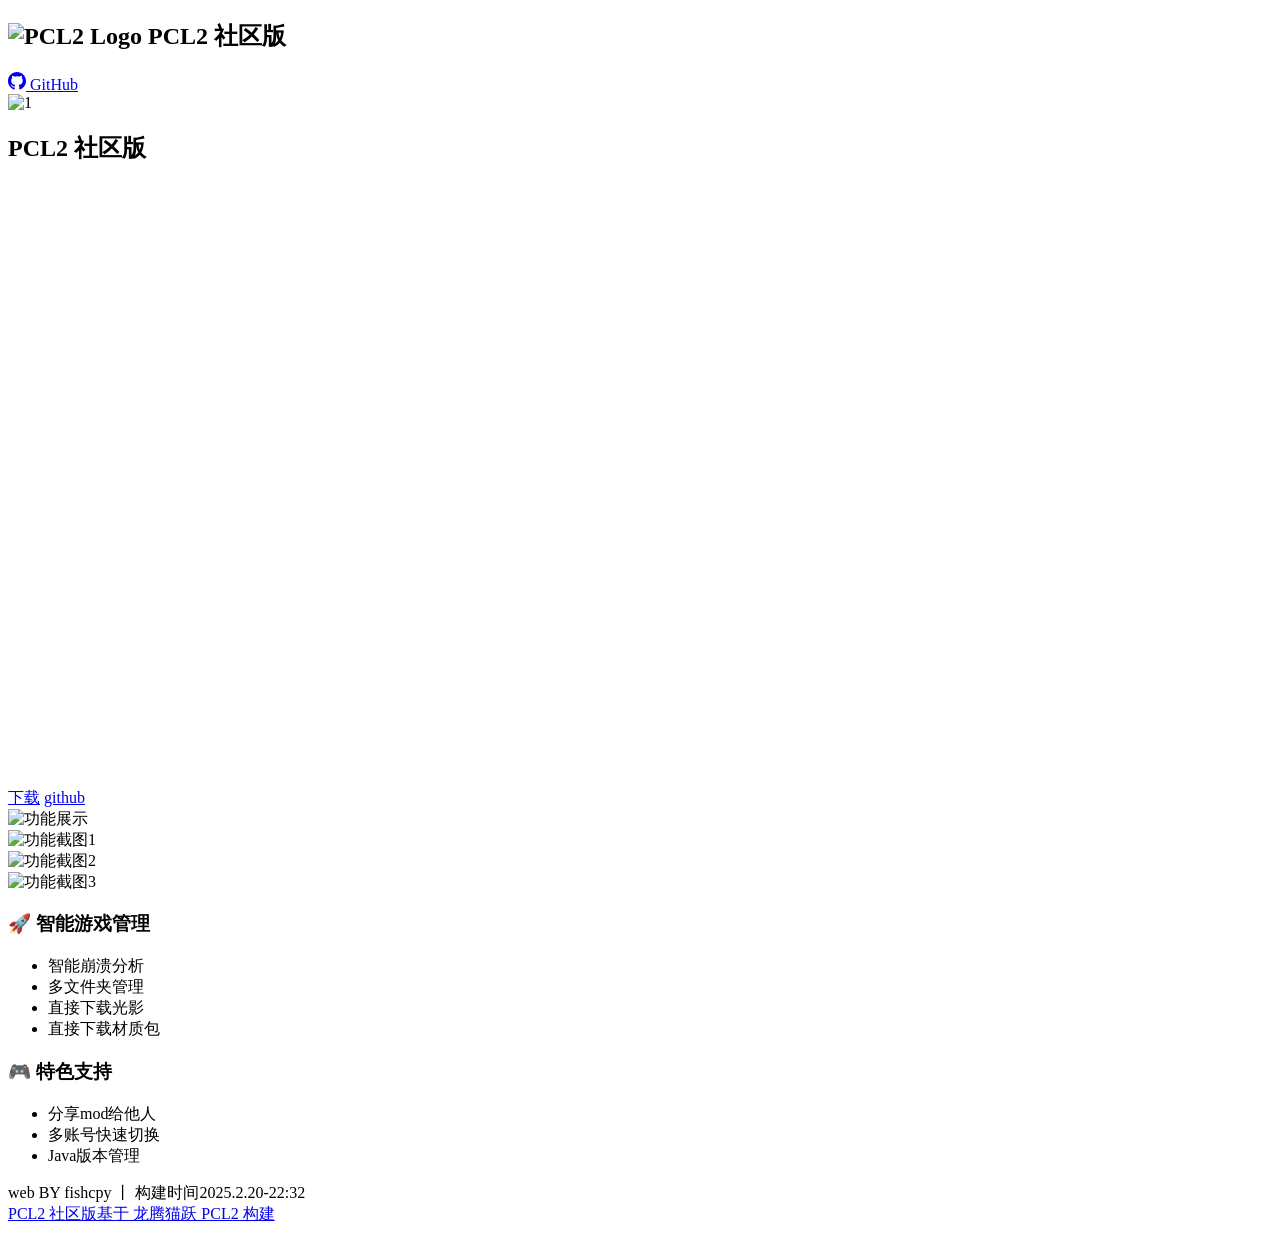
==== index.html @ 2e2c070c "Add files via upload" ====
<!DOCTYPE html>
<html lang="zh-CN" data-theme="dark">
<head>
    <meta charset="UTF-8">
    <meta name="viewport" content="width=device-width, initial-scale=1.0">
    <title>PCL2 社区版 | 开源免费的Minecraft启动器</title>
    <link rel="stylesheet" href="./css/index.css">
    <script src="./js/index.js"></script>
</head>

<link rel="icon" href="./img/logo.ico"></head>

<body>
    <nav class="navbar">
        <h1>
            <img src="./img/logo.ico" 
                 alt="PCL2 Logo"
                 class="logo-hover">
            <span >PCL2 社区版</span>
        </h1>
        <div class="nav-btns">
            <a href="https://github.com/PCL-Community/PCL2-CE" target="_blank" 
               class="github-btn"
               data-cursor-effect="hover">
               <svg width="18" height="18" viewBox="0 0 24 24" fill="none">
                   <path d="M12 0C5.374 0 0 5.373 0 12c0 5.302 3.438 9.8 8.207 11.387.6.113.793-.261.793-.577v-2.234c-3.338.726-4.033-1.416-4.033-1.416-.546-1.387-1.333-1.756-1.333-1.756-1.089-.745.083-.729.083-.729 1.205.084 1.839 1.237 1.839 1.237 1.07 1.834 2.807 1.304 3.492.997.107-.775.418-1.305.762-1.604-2.665-.305-5.467-1.334-5.467-5.931 0-1.311.469-2.381 1.236-3.221-.124-.303-.535-1.524.117-3.176 0 0 1.008-.322 3.301 1.23A11.509 11.509 0 0112 5.803c1.02.005 2.047.138 3.006.404 2.291-1.552 3.297-1.23 3.297-1.23.653 1.653.242 2.874.118 3.176.77.84 1.235 1.91 1.235 3.221 0 4.609-2.807 5.624-5.479 5.921.43.372.823 1.102.823 2.222v3.293c0 .319.192.694.801.576C20.566 21.797 24 17.3 24 12c0-6.627-5.373-12-12-12z" 
                         fill="currentColor"/>
               </svg>
               GitHub
            </a>
        </div>
    </nav>

    <header>
        <section>
            <img src="./img/logo.ico" alt="1" width="10%"><br>
            <h1 class="pcl">PCL2 社区版</h1>
        </section>
    </header>
 
    <section id="video-container">
        <iframe 
            id="bili-video"
            src="https://player.bilibili.com/player.html?isOutside=true&aid=113865304048458&bvid=BV1w5wheQEAy&cid=28195815657&p=1&autoplay=false&mobi=1"
            style="width:100%; height:56.25vw; max-height:600px; border:none;"
            allow="autoplay; fullscreen">
        </iframe>
        <div class="btn-container">
            <a href="https://github.com/PCL-Community/PCL2-CE/releases" target="_blank"
               class="github-btn"
               data-cursor-effect="hover">下载</a>
            <a href="https://github.com/PCL-Community/PCL2-CE" target="_blank" 
               class="github-btn"
               data-cursor-effect="hover">github</a>
        </div>
    </section>

    <section id="image-container">
        <img src="./img/f1.png" 
             alt="功能展示"
             loading="lazy"
             class="zoom-effect">
    </section>

    <section id="small-image-container">
        <div class="small-image">
            <img src="./img/x1.png" 
                 alt="功能截图1"
                 loading="lazy">
        </div>
        <div class="small-image">
            <img src="./img/x1.png" 
                 alt="功能截图2"
                 loading="lazy">
        </div>
        <div class="small-image">
            <img src="./img/x1.png" 
                 alt="功能截图3"
                 loading="lazy">
        </div>
    </section>

    <section class="features">
        <div class="feature-card">
            <h3>🚀 智能游戏管理</h3>
            <ul>
                <li>智能崩溃分析</li>
                <li>多文件夹管理</li>
                <li>直接下载光影</li>
                <li>直接下载材质包</li>
            </ul>
        </div>
        <div class="feature-card">
            <h3>🎮 特色支持</h3>
            <ul>
                <li>分享mod给他人</li>
                <li>多账号快速切换</li>
                <li>Java版本管理</li>
            </ul>
        </div>
    </section>

    <!-- 页脚 -->
    <footer>
        web BY fishcpy 丨 构建时间2025.2.20-22:32
    </footer>

    <footer>
        <a href="https://github.com/Hex-Dragon/PCL2" target="_blank" class="github-btn" data-cursor-effect="hover">PCL2 社区版基于 龙腾猫跃 PCL2 构建</a>
    </footer>

</body>
</html>
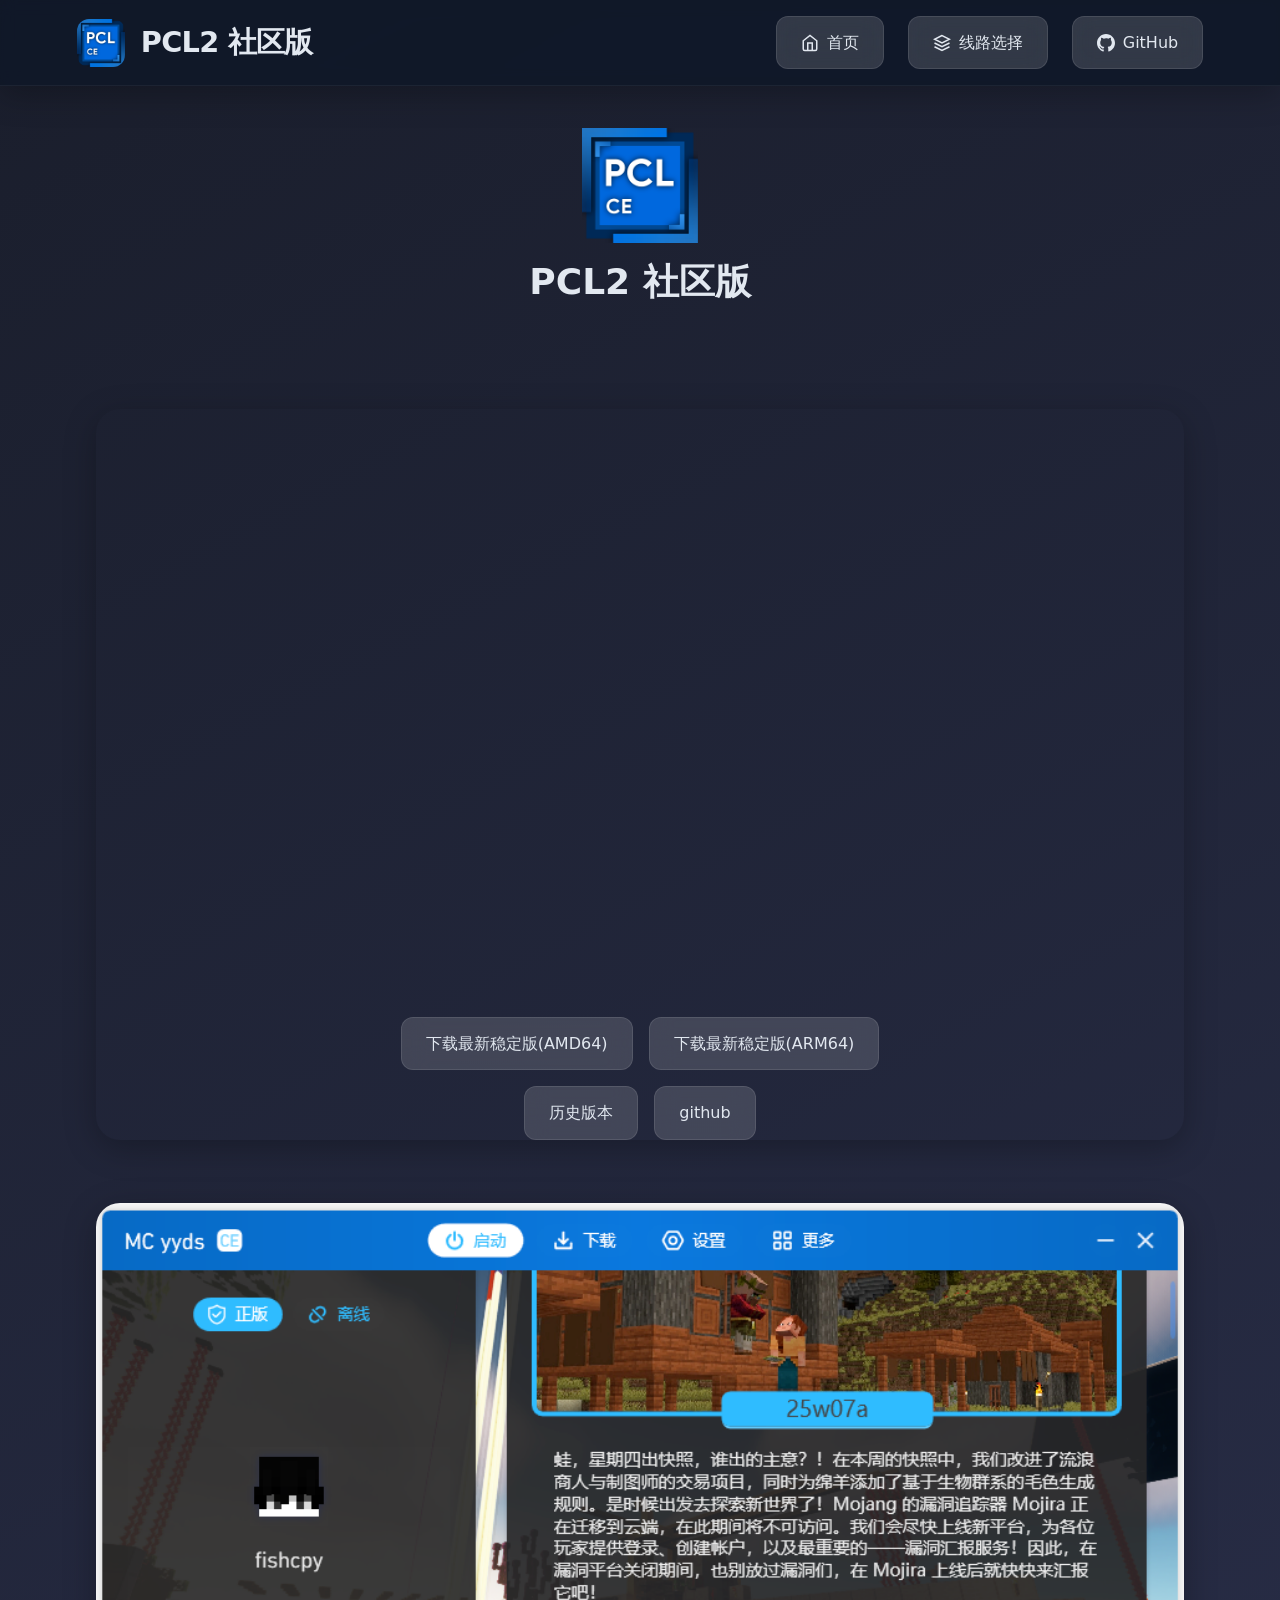
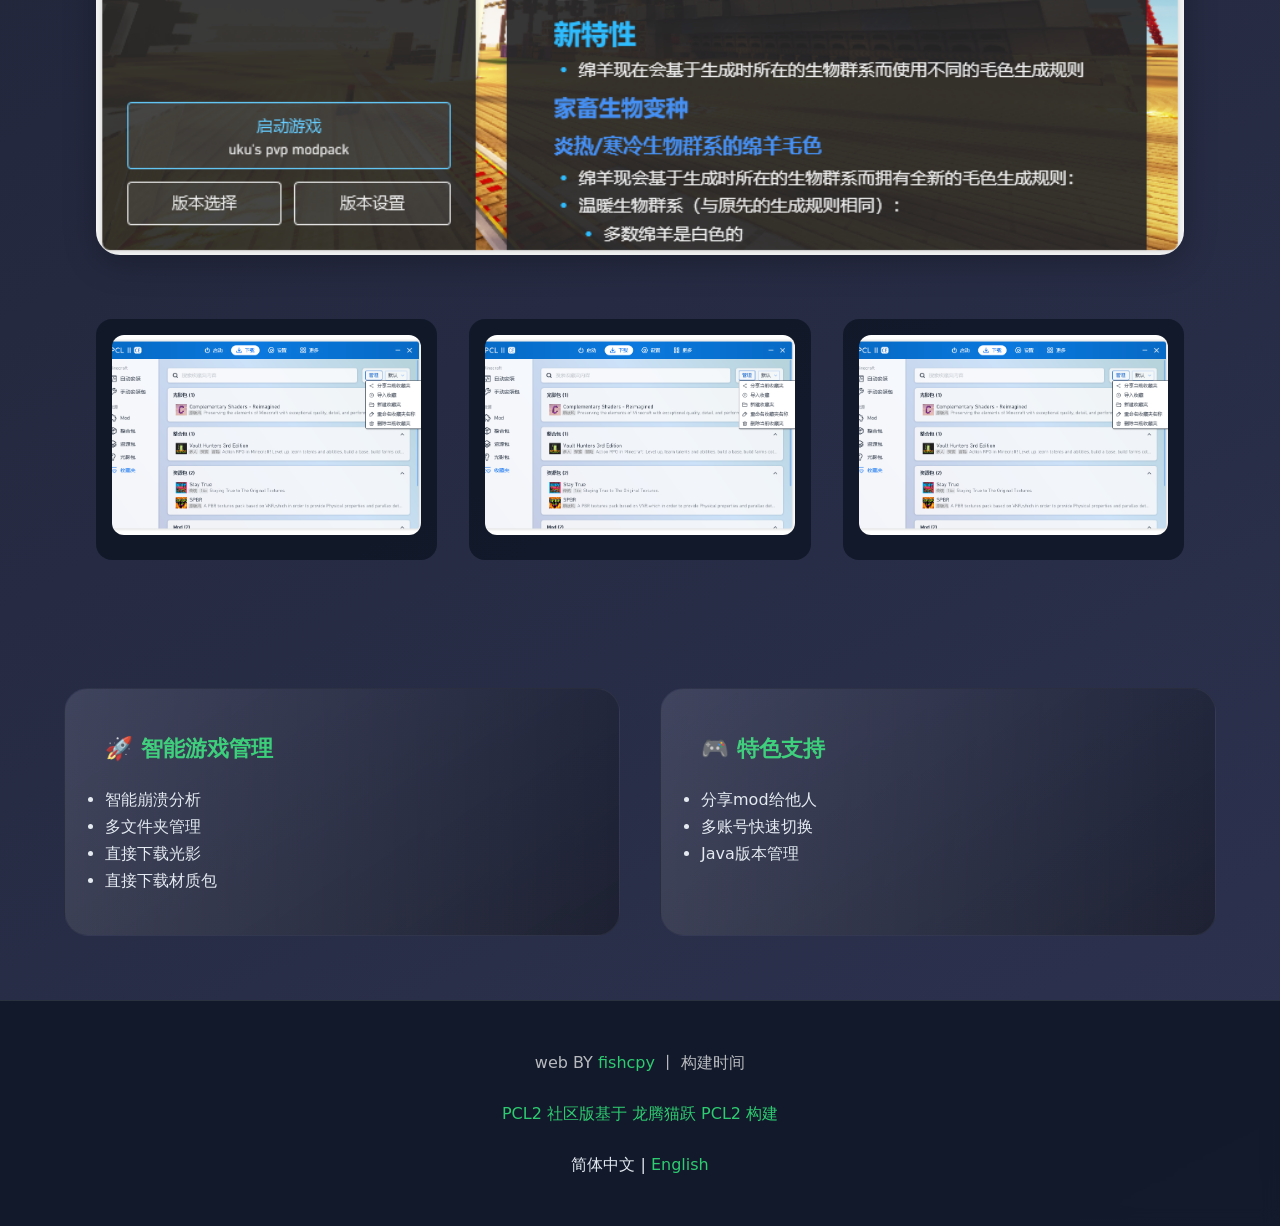
==== commit 43b3f24f: "Merge b9f40773d5db212c7dca4f9e8fe155c3ae6137d2 into aef833cf6d0dba09b563d55242eab00cff6bdca5" ====
--- a/index.html
+++ b/index.html
@@ -1,113 +1,153 @@
-<!DOCTYPE html>
-<html lang="zh-CN" data-theme="dark">
-<head>
-    <meta charset="UTF-8">
-    <meta name="viewport" content="width=device-width, initial-scale=1.0">
-    <title>PCL2 社区版 | 开源免费的Minecraft启动器</title>
-    <link rel="stylesheet" href="./css/index.css">
-    <script src="./js/index.js"></script>
-</head>
-
-<link rel="icon" href="./img/logo.ico"></head>
-
-<body>
-    <nav class="navbar">
-        <h1>
-            <img src="./img/logo.ico" 
-                 alt="PCL2 Logo"
-                 class="logo-hover">
-            <span >PCL2 社区版</span>
-        </h1>
-        <div class="nav-btns">
-            <a href="https://github.com/PCL-Community/PCL2-CE" target="_blank" 
-               class="github-btn"
-               data-cursor-effect="hover">
-               <svg width="18" height="18" viewBox="0 0 24 24" fill="none">
-                   <path d="M12 0C5.374 0 0 5.373 0 12c0 5.302 3.438 9.8 8.207 11.387.6.113.793-.261.793-.577v-2.234c-3.338.726-4.033-1.416-4.033-1.416-.546-1.387-1.333-1.756-1.333-1.756-1.089-.745.083-.729.083-.729 1.205.084 1.839 1.237 1.839 1.237 1.07 1.834 2.807 1.304 3.492.997.107-.775.418-1.305.762-1.604-2.665-.305-5.467-1.334-5.467-5.931 0-1.311.469-2.381 1.236-3.221-.124-.303-.535-1.524.117-3.176 0 0 1.008-.322 3.301 1.23A11.509 11.509 0 0112 5.803c1.02.005 2.047.138 3.006.404 2.291-1.552 3.297-1.23 3.297-1.23.653 1.653.242 2.874.118 3.176.77.84 1.235 1.91 1.235 3.221 0 4.609-2.807 5.624-5.479 5.921.43.372.823 1.102.823 2.222v3.293c0 .319.192.694.801.576C20.566 21.797 24 17.3 24 12c0-6.627-5.373-12-12-12z" 
-                         fill="currentColor"/>
-               </svg>
-               GitHub
-            </a>
-        </div>
-    </nav>
-
-    <header>
-        <section>
-            <img src="./img/logo.ico" alt="1" width="10%"><br>
-            <h1 class="pcl">PCL2 社区版</h1>
-        </section>
-    </header>
- 
-    <section id="video-container">
-        <iframe 
-            id="bili-video"
-            src="https://player.bilibili.com/player.html?isOutside=true&aid=113865304048458&bvid=BV1w5wheQEAy&cid=28195815657&p=1&autoplay=false&mobi=1"
-            style="width:100%; height:56.25vw; max-height:600px; border:none;"
-            allow="autoplay; fullscreen">
-        </iframe>
-        <div class="btn-container">
-            <a href="https://github.com/PCL-Community/PCL2-CE/releases" target="_blank"
-               class="github-btn"
-               data-cursor-effect="hover">下载</a>
-            <a href="https://github.com/PCL-Community/PCL2-CE" target="_blank" 
-               class="github-btn"
-               data-cursor-effect="hover">github</a>
-        </div>
-    </section>
-
-    <section id="image-container">
-        <img src="./img/f1.png" 
-             alt="功能展示"
-             loading="lazy"
-             class="zoom-effect">
-    </section>
-
-    <section id="small-image-container">
-        <div class="small-image">
-            <img src="./img/x1.png" 
-                 alt="功能截图1"
-                 loading="lazy">
-        </div>
-        <div class="small-image">
-            <img src="./img/x1.png" 
-                 alt="功能截图2"
-                 loading="lazy">
-        </div>
-        <div class="small-image">
-            <img src="./img/x1.png" 
-                 alt="功能截图3"
-                 loading="lazy">
-        </div>
-    </section>
-
-    <section class="features">
-        <div class="feature-card">
-            <h3>🚀 智能游戏管理</h3>
-            <ul>
-                <li>智能崩溃分析</li>
-                <li>多文件夹管理</li>
-                <li>直接下载光影</li>
-                <li>直接下载材质包</li>
-            </ul>
-        </div>
-        <div class="feature-card">
-            <h3>🎮 特色支持</h3>
-            <ul>
-                <li>分享mod给他人</li>
-                <li>多账号快速切换</li>
-                <li>Java版本管理</li>
-            </ul>
-        </div>
-    </section>
-
-    <!-- 页脚 -->
-    <footer>
-        web BY fishcpy 丨 构建时间2025.2.20-22:32
-    </footer>
-
-    <footer>
-        <a href="https://github.com/Hex-Dragon/PCL2" target="_blank" class="github-btn" data-cursor-effect="hover">PCL2 社区版基于 龙腾猫跃 PCL2 构建</a>
-    </footer>
-
-</body>
+<!DOCTYPE html>
+<html lang="zh-CN" data-theme="dark">
+<head>
+    <meta charset="UTF-8">
+    <meta name="viewport" content="width=device-width, initial-scale=1.0">
+    <title>PCL2 社区版 | 开源免费的Minecraft启动器</title>
+    <link rel="stylesheet" href="./css/index.css">
+    <script src="./js/index.js"></script>
+    <script src="./js/buildTime.js"></script>
+</head>
+
+<link rel="icon" href="./img/logo.ico"></head>
+
+<body>
+    <nav class="navbar">
+        <h1>
+            <img src="./img/logo.ico" 
+                 alt="PCL2 Logo"
+                 class="logo-hover">
+            <span>PCL2 社区版</span>
+        </h1>
+        <div class="nav-btns">
+            <a href="./index.html" 
+               class="github-btn"
+               data-cursor-effect="hover">
+               <svg width="18" height="18" viewBox="0 0 24 24" fill="none" stroke="currentColor" stroke-width="2">
+                   <path d="M3 9l9-7 9 7v11a2 2 0 0 1-2 2H5a2 2 0 0 1-2-2z"></path>
+                   <polyline points="9 22 9 12 15 12 15 22"></polyline>
+               </svg>
+               首页
+            </a>
+            <a href="./mirror.html" 
+               class="github-btn"
+               data-cursor-effect="hover">
+               <svg width="18" height="18" viewBox="0 0 24 24" fill="none" stroke="currentColor" stroke-width="2">
+                   <path d="M12 2L2 7l10 5 10-5-10-5zM2 17l10 5 10-5M2 12l10 5 10-5"></path>
+               </svg>
+               线路选择
+            </a>
+            <a href="https://github.com/PCL-Community/PCL2-CE" target="_blank" 
+               class="github-btn"
+               data-cursor-effect="hover">
+               <svg width="18" height="18" viewBox="0 0 24 24" fill="none">
+                   <path d="M12 0C5.374 0 0 5.373 0 12c0 5.302 3.438 9.8 8.207 11.387.6.113.793-.261.793-.577v-2.234c-3.338.726-4.033-1.416-4.033-1.416-.546-1.387-1.333-1.756-1.333-1.756-1.089-.745.083-.729.083-.729 1.205.084 1.839 1.237 1.839 1.237 1.07 1.834 2.807 1.304 3.492.997.107-.775.418-1.305.762-1.604-2.665-.305-5.467-1.334-5.467-5.931 0-1.311.469-2.381 1.236-3.221-.124-.303-.535-1.524.117-3.176 0 0 1.008-.322 3.301 1.23A11.509 11.509 0 0112 5.803c1.02.005 2.047.138 3.006.404 2.291-1.552 3.297-1.23 3.297-1.23.653 1.653.242 2.874.118 3.176.77.84 1.235 1.91 1.235 3.221 0 4.609-2.807 5.624-5.479 5.921.43.372.823 1.102.823 2.222v3.293c0 .319.192.694.801.576C20.566 21.797 24 17.3 24 12c0-6.627-5.373-12-12-12z" 
+                         fill="currentColor"/>
+               </svg>
+               GitHub
+            </a>
+        </div>
+    </nav>
+
+    <header>
+        <section>
+            <img src="./img/logo.ico" alt="1" width="10%"><br>
+            <h1 class="pcl">PCL2 社区版</h1>
+        </section>
+    </header>
+ 
+    <section id="video-container">
+        <iframe 
+            id="bili-video"
+            src="https://player.bilibili.com/player.html?aid=113865304048458&bvid=BV1w5wheQEAy&cid=28195815657&p=1&autoplay=1&mobi=1&high_quality=1&as_wide=1&danmaku=0&isOutside=true&noReffer=true"
+            style="width:100%; height:56.25vw; max-height:600px; border:none; border-radius: 1.5rem 1.5rem 0 0;"
+            frameborder="0"
+            allow="autoplay; fullscreen"
+            sandbox="allow-scripts allow-same-origin allow-popups allow-presentation">
+        </iframe>
+        <div class="btn-container">
+            <div class="btn-row">
+                <a href="https://download.pcl2ce.us.kg/https://github.com/PCL-Community/PCL2-CE/releases/latest/download/PCL2_CE_AMD64.exe"
+                   class="github-btn"
+                   data-cursor-effect="hover">下载最新稳定版(AMD64)</a>
+                <a href="https://download.pcl2ce.us.kg/https://github.com/PCL-Community/PCL2-CE/releases/latest/download/PCL2_CE_ARM64.exe"
+                   class="github-btn"
+                   data-cursor-effect="hover">下载最新稳定版(ARM64)</a>
+            </div>
+            <div class="btn-row">
+                <a href="./download.html"
+                   class="github-btn"
+                   data-cursor-effect="hover">历史版本</a>
+                <a href="https://github.com/PCL-Community/PCL2-CE" target="_blank" 
+                   class="github-btn"
+                   data-cursor-effect="hover">github</a>
+            </div>
+        </div>
+    </section>
+
+    <section id="image-container">
+        <img src="./img/f1.png" 
+             alt="功能展示"
+             loading="lazy"
+             class="zoom-effect">
+    </section>
+
+    <section id="small-image-container">
+        <div class="small-image">
+            <img src="./img/x1.png" 
+                 alt="功能截图1"
+                 loading="lazy">
+        </div>
+        <div class="small-image">
+            <img src="./img/x1.png" 
+                 alt="功能截图2"
+                 loading="lazy">
+        </div>
+        <div class="small-image">
+            <img src="./img/x1.png" 
+                 alt="功能截图3"
+                 loading="lazy">
+        </div>
+    </section>
+
+    <section class="features">
+        <div class="feature-card">
+            <h3>🚀 智能游戏管理</h3>
+            <ul>
+                <li>智能崩溃分析</li>
+                <li>多文件夹管理</li>
+                <li>直接下载光影</li>
+                <li>直接下载材质包</li>
+            </ul>
+        </div>
+        <div class="feature-card">
+            <h3>🎮 特色支持</h3>
+            <ul>
+                <li>分享mod给他人</li>
+                <li>多账号快速切换</li>
+                <li>Java版本管理</li>
+            </ul>
+        </div>
+    </section>
+
+    <footer class="main-footer">
+        <div class="footer-content">
+            <p>web BY <a href="https://github.com/fishcpy" 
+                target="_blank" 
+                class="footer-link">
+                fishcpy
+             </a> 丨 构建时间<span class="build-time"></span></p>
+            <a href="https://github.com/Hex-Dragon/PCL2" 
+               target="_blank" 
+               class="footer-link">
+               PCL2 社区版基于 龙腾猫跃 PCL2 构建
+            </a>
+            <div class="language-selector">
+                简体中文</a> | 
+                <a href="/en/index.html" class="footer-link">English</a>
+            </div>
+        </div>
+    </footer>
+
+</body>
 </html>
--- a/css/index.css
+++ b/css/index.css
@@ -0,0 +1,334 @@
+:root {
+    --primary: #2ecc71;
+    --secondary: #27ae60;
+    --glass-dark: rgba(16, 24, 39, 0.9);
+    --glass-light: rgba(255, 255, 255, 0.15);
+    --gradient-dark: linear-gradient(152deg, #1a1e2c 0%, #2d3250 100%);
+    --gradient-light: linear-gradient(152deg, #f8fafc 0%, #e2e8f0 100%);
+    --shadow-lg: 0 8px 32px rgba(0, 0, 0, 0.25);
+    --transition: all 0.4s cubic-bezier(0.22, 1, 0.36, 1);
+}
+
+/* pcl */
+
+.pcl {
+    transition: transform 0.3s ease;
+    font-size: 36px; 
+    font-weight: 600;
+}
+
+.pcl:hover {
+    transform: scaleX(1.05) scaleY(1.05);
+}
+
+/* --------------- */
+
+* {
+    margin: 0;
+    padding: 0;
+    box-sizing: border-box;
+    font-family: 'Inter', 'HarmonyOS Sans', 'Segoe UI', system-ui;
+}
+
+body {
+    background: var(--gradient-dark);
+    color: #e2e8f0;
+    line-height: 1.7;
+    min-height: 100vh;
+}
+
+/* 玻璃拟态导航栏 */
+.navbar {
+    padding: 1rem 6%;
+    background: var(--glass-dark);
+    backdrop-filter: blur(8px) saturate(180%);
+    position: fixed;
+    width: 100%;
+    top: 0;
+    display: flex;
+    justify-content: space-between;
+    align-items: center;
+    z-index: 1000;
+    box-shadow: var(--shadow-lg);
+    border-bottom: 1px solid rgba(255, 255, 255, 0.05);
+}
+
+.navbar h1 {
+    display: flex;
+    align-items: center;
+    gap: 1rem;
+    font-size: 1.8rem;
+    font-weight: 600;
+    letter-spacing: -0.025em;
+}
+
+.navbar img {
+    width: 48px;
+    height: 48px;
+    border-radius: 12px;
+    transition: transform 0.3s ease;
+}
+
+/* 动态按钮设计 */
+.nav-btns {
+    display: flex;
+    gap: 1.5rem;
+    align-items: center;
+}
+
+.github-btn {
+    background: var(--glass-light);
+    color: #e2e8f0;
+    padding: 0.75rem 1.5rem;
+    border-radius: 0.75rem;
+    backdrop-filter: blur(12px);
+    border: 1px solid rgba(255,255,255,0.1);
+    display: inline-flex;
+    align-items: center;
+    gap: 0.5rem;
+    transition: var(--transition);
+    text-decoration: none;  /* 添加这一行移除下划线 */
+}
+.github-btn:hover {
+    background: rgba(255,255,255,0.2);
+    transform: translateY(-2px);
+}
+.btn-container {
+    display: flex;
+    flex-direction: column;
+    gap: 1rem;
+}
+
+.btn-row {
+    display: flex;
+    gap: 1rem;
+    justify-content: center;
+}
+/* 主标题动画 */
+header {
+    text-align: center;
+    padding: 8rem 5% 4rem;
+    opacity: 0;
+    animation: fadeInUp 1s 0.3s forwards;
+}
+
+@keyframes fadeInUp {
+    from { opacity: 0; transform: translateY(20px); }
+    to { opacity: 1; transform: translateY(0); }
+}
+
+/* 视频容器3D效果 */
+#video-container {
+    width: 85%;
+    max-width: 1200px;
+    margin: 2rem auto;
+    border-radius: 1.5rem;
+    overflow: hidden;
+    transform: perspective(1000px) rotateX(0deg) rotateY(0deg);
+    box-shadow: var(--shadow-lg);
+    transition: transform 0.4s ease;
+}
+#bili-video {
+    border-radius: 1.5rem;
+    overflow: hidden;
+}
+#video-container:hover {
+    transform: perspective(1000px) rotateX(1deg) rotateY(-1deg);
+}
+
+/* 图片展示优化 - 增强版居中方案 */
+#image-container {
+    width: min(85%, 1200px);  /* 现代语法替代 width + max-width */
+    margin: 4rem auto;         /* 经典水平居中方案 */
+    border-radius: 1.5rem;
+    overflow: hidden;
+    position: relative;
+    box-shadow: var(--shadow-lg);
+    transition: transform 0.4s ease;
+    
+    /* 新增保障措施 */
+    display: flex;             /* 启用弹性布局 */
+    justify-content: center;   /* 水平居中子元素 */
+    align-items: center;       /* 垂直居中子元素 */
+}
+
+/* 悬停动效保持原有设计 */
+#image-container:hover {
+    transform: translateY(-5px);
+}
+
+/* 强制图片自适应容器 */
+#image-container img {
+    width: 100%;
+    height: 100%;
+    object-fit: cover;        /* 智能裁剪保持比例 */
+    object-position: center;  /* 聚焦图片中心区域 */
+}
+
+/* 小图片网格布局 */
+#small-image-container {
+    width: 85%;
+    max-width: 1200px;
+    margin: 4rem auto;
+    display: grid;
+    grid-template-columns: repeat(auto-fit, minmax(280px, 1fr));
+    gap: 2rem;
+}
+
+.small-image {
+    border-radius: 1rem;
+    overflow: hidden;
+    position: relative;
+    transition: var(--transition);
+    background: var(--glass-dark);
+    padding: 1rem;
+}
+
+.small-image img {
+    width: 100%;
+    height: 200px;
+    object-fit: cover;
+    border-radius: 0.75rem;
+    transition: transform 0.4s ease;
+}
+
+.small-image:hover img {
+    transform: scale(1.05);
+}
+
+/* 动态功能卡片 */
+.features {
+    padding: 4rem 5%;
+    display: grid;
+    grid-template-columns: repeat(auto-fit, minmax(300px, 1fr));
+    gap: 2.5rem;
+    max-width: 1400px;
+    margin: 0 auto;
+}
+
+.feature-card {
+    background: linear-gradient(145deg, rgba(45,50,80,0.6), rgba(26,30,44,0.8));
+    padding: 2.5rem;
+    border-radius: 1.5rem;
+    border: 1px solid rgba(255,255,255,0.05);
+    transition: var(--transition);
+    cursor: pointer;
+    position: relative;
+    overflow: hidden;
+}
+
+.feature-card::before {
+    content: '';
+    position: absolute;
+    top: 0;
+    left: -100%;
+    width: 200%;
+    height: 100%;
+    background: linear-gradient(
+        90deg,
+        transparent,
+        rgba(255,255,255,0.1),
+        transparent
+    );
+    transition: left 0.6s ease;
+}
+
+.feature-card:hover::before {
+    left: 100%;
+}
+
+.feature-card h3 {
+    color: var(--primary);
+    font-size: 1.4rem;
+    margin-bottom: 1.2rem;
+    display: flex;
+    align-items: center;
+    gap: 0.8rem;
+}
+
+/* 响应式优化 */
+@media (max-width: 768px) {
+    .navbar {
+        padding: 1rem;
+    }
+    
+    .features {
+        grid-template-columns: 1fr;
+        padding: 2rem 5%;
+    }
+    
+    #video-container {
+        width: 95%;
+    }
+}
+
+/* 高级白天模式 */
+[data-theme="light"] {
+    background: var(--gradient-light);
+    color: #1e293b;
+}
+
+[data-theme="light"] .navbar {
+    background: rgba(255,255,255,0.8);
+    border-bottom: 1px solid rgba(0, 0, 0, 0.05);
+}
+
+[data-theme="light"] .feature-card {
+    background: linear-gradient(145deg, rgba(255,255,255,0.8), rgba(248,250,252,0.9));
+    border: 1px solid rgba(0,0,0,0.05);
+}
+
+/* 页脚 */
+footer {
+    display: flex;
+    justify-content: center;
+    align-items: center;
+    background: var(--glass-dark);
+    backdrop-filter: blur(8px);
+}
+
+.main-footer {
+    background: var(--glass-dark);
+    backdrop-filter: blur(8px);
+    padding: 3rem 2rem;
+    text-align: center;
+    border-top: 1px solid rgba(255, 255, 255, 0.1);
+    margin-top: auto;
+    width: 100%;
+}
+
+.footer-content {
+    max-width: 1200px;
+    margin: 0 auto;
+    display: flex;
+    flex-direction: column;
+    gap: 1.5rem;
+    align-items: center;
+}
+
+.footer-content p {
+    color: rgba(255, 255, 255, 0.7);
+}
+
+.footer-link {
+    color: var(--primary);
+    transition: var(--transition);
+    text-decoration: none;
+}
+
+.footer-link:hover {
+    color: #3498db;
+    transform: translateY(-2px);
+}
+
+[data-theme="light"] .footer-content p {
+    color: #475569;
+}
+
+[data-theme="light"] .footer-link {
+    color: var(--primary);
+}
+
+[data-theme="light"] .footer-link:hover {
+    color: var(--secondary);
+}
